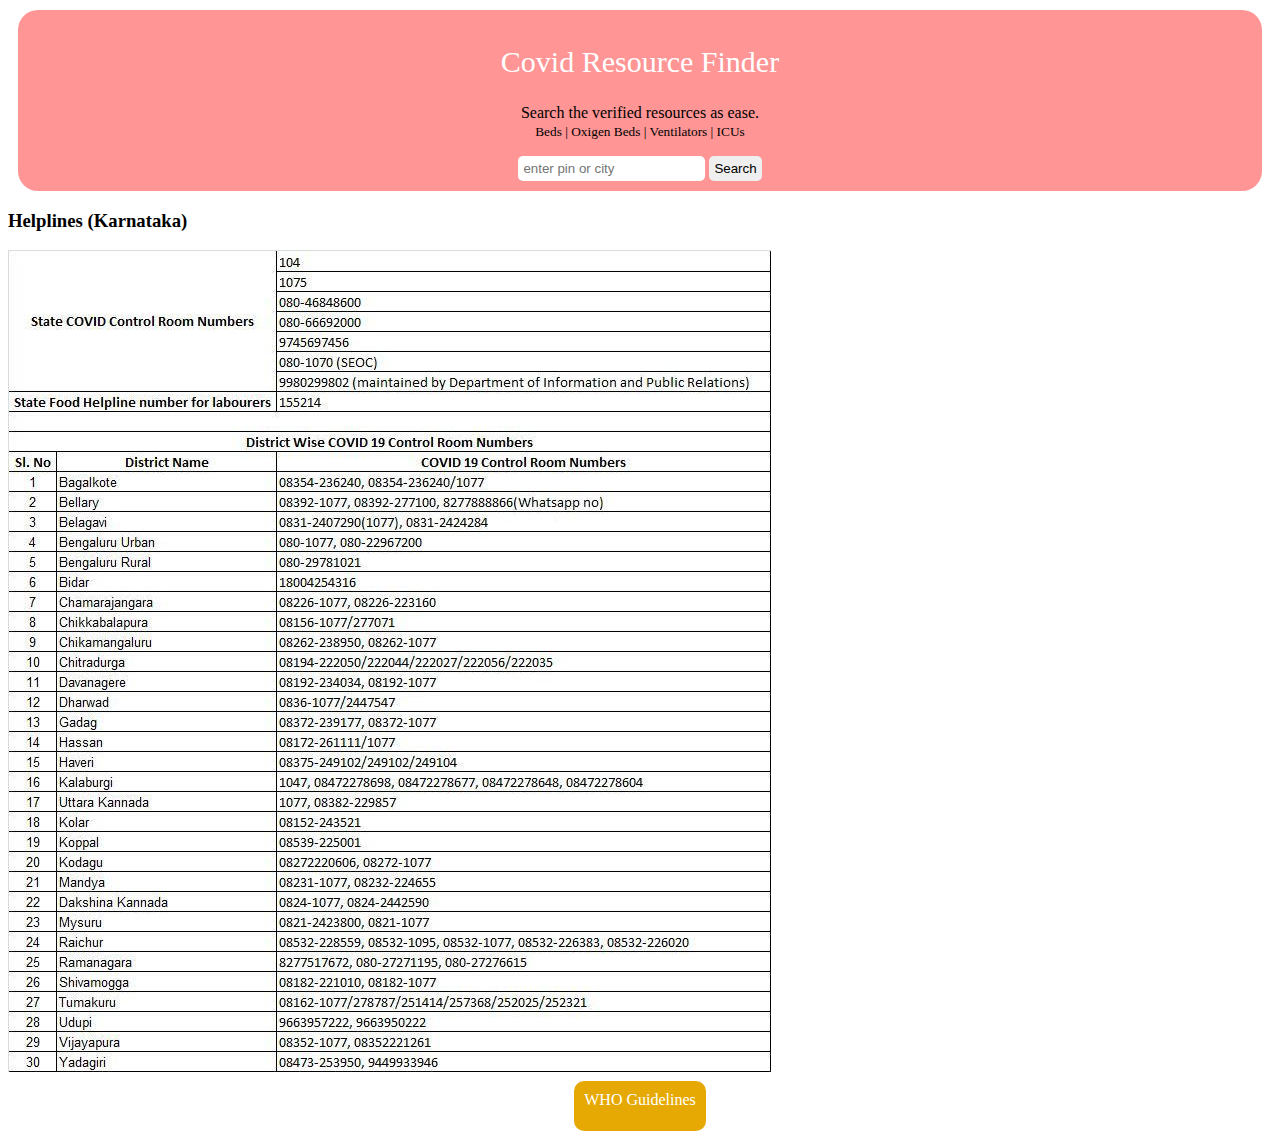
==== helplines.html @ 6f96d233 "Add files via upload" ====
<!DOCTYPE html>
<html lang="en">

<head>
    <meta charset="UTF-8">
    <meta name="viewport" content="width=device-width, initial-scale=1.0">
    <link rel="stylesheet" href="styles.css">
    <script src="script.js"></script>
    <title>Helplines | Covid Resources Finder</title>
</head>

<body>
    <div class="intro">
        <div>
            <h2 style="color: white; font-weight: lighter; font-size: 30px;"><a href="/index.html"> Covid Resource Finder</a></h2>
        </div>
        <div>
            <p>Search the verified resources as ease. <br>
                <small> Beds | Oxigen Beds | Ventilators | ICUs </small></p>
        </div>

        <div>
            <input id="city" type="text" placeholder="Enter PIN or City">
            <button type="submit" onclick="fetchdetails();">Search</button>
        </div>

    </div>
    <div id="display-here">
       
    </div>
    <div>
        <h3>Helplines (Karnataka)</h3>
        <img class="helplines" src="cv.jpeg" alt="">
    </div>
    
        <div class="menu">
            <div class="card">
               <a href="who.html"> WHO Guidelines</a> 
            </div>
        </div>
        


       
        


</body>

</html>
---- styles.css ----
.intro{
    border-radius: 20px;
    margin: 10px;
    background-color: rgb(255, 149, 149);
    text-align: center;
    padding: 10px;
}

button{
    padding: 5px;
    border: 0px;
    border-radius: 5px;
}
input{
    border: 0px;
    padding: 5px;
    border-radius: 5px;
    text-transform: lowercase;

}

.card{
    text-align: center;
   
    margin: auto;
    height: 30px;
    padding: 10px;
   border-radius:10px ;
    width: fit-content;
    background-color: rgb(230, 169, 3);
}
.card a{
    color: white;
    text-decoration: none;

}

.menu{
    display: flex;
    margin: 5px;
    align-items: center;
}

.data-card{
    background-color: rgb(189, 191, 192);
    padding: 10px;
    border-radius: 10px;
    margin: 10px;
    text-align: center;
    
}
.rec-card{
background-color: rgb(255, 251, 0);
border-radius: 5px;
padding: 3px;
}

a{
    color: white;
    text-decoration: none;

}

.imgs{
    width: 100%;
}
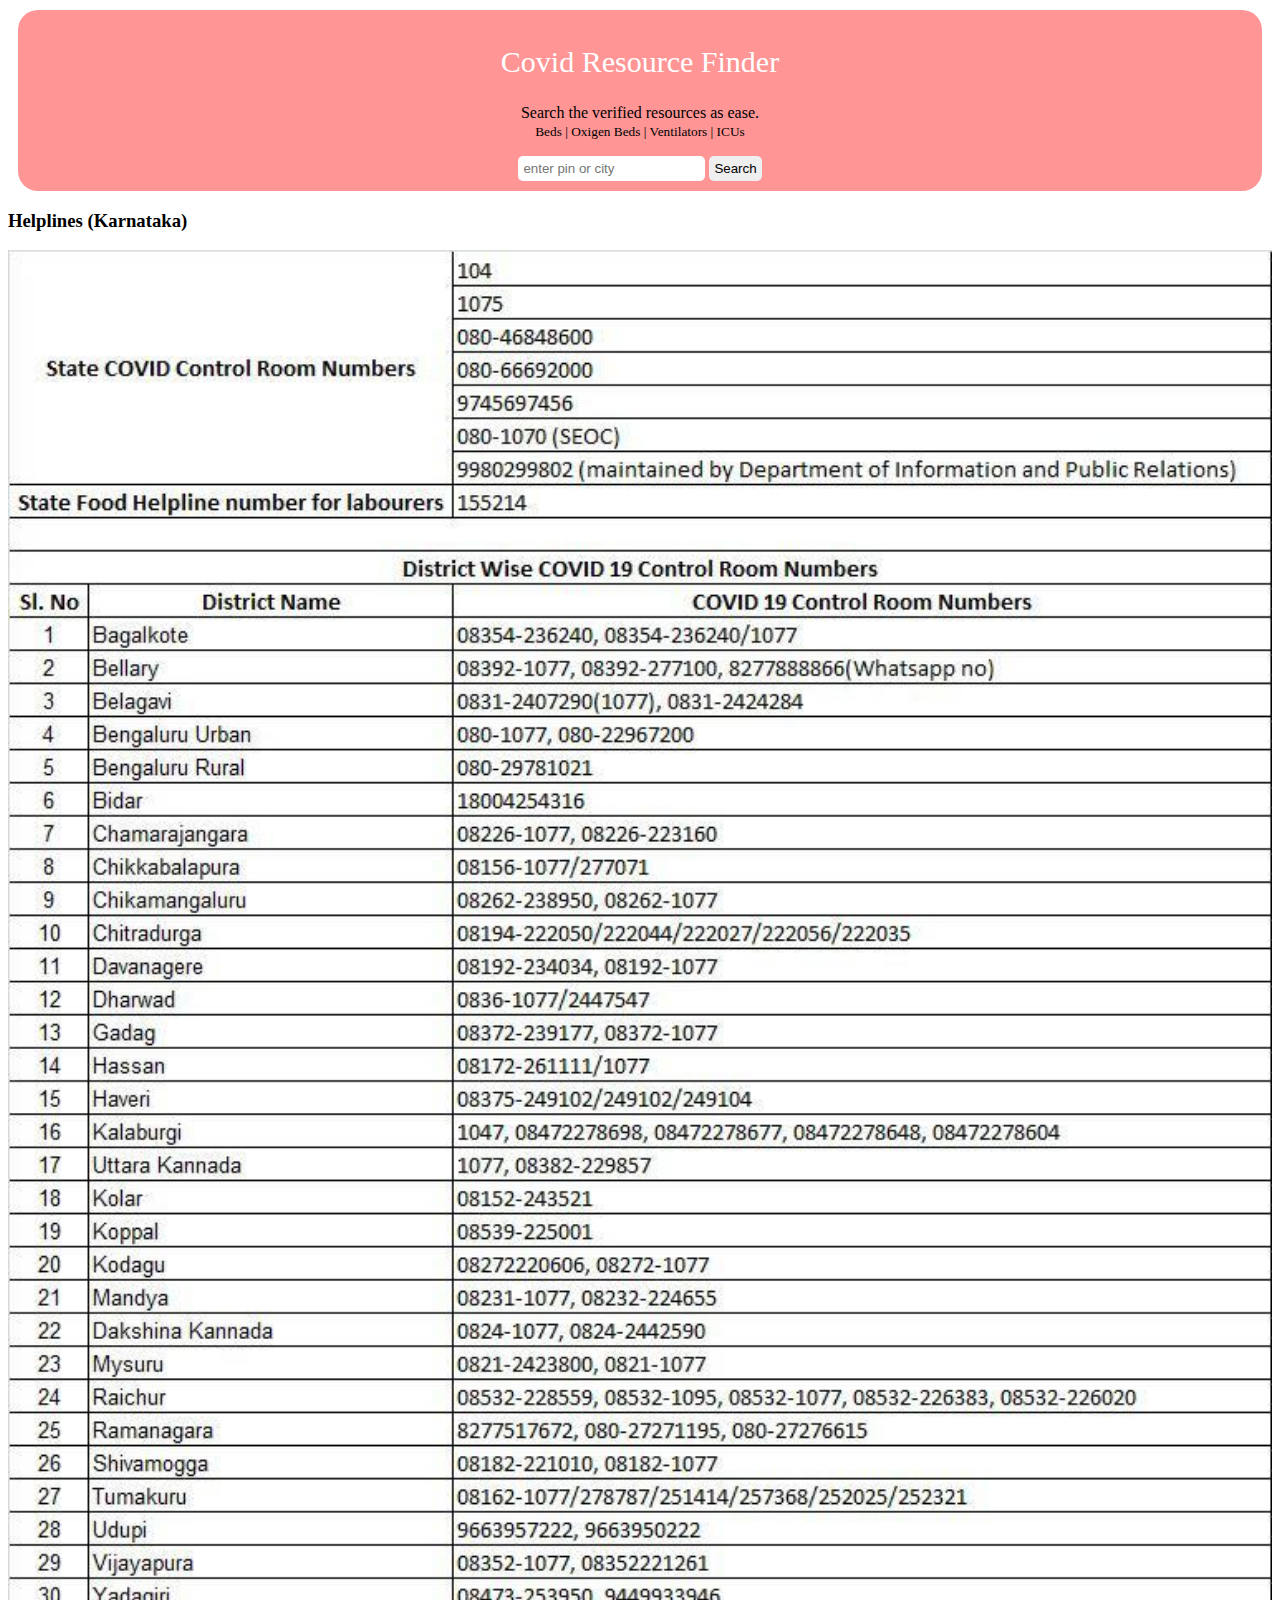
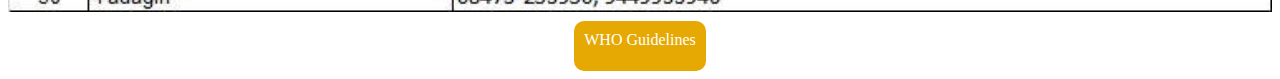
==== commit 2b0dd4f1: "Update helplines.html" ====
--- a/helplines.html
+++ b/helplines.html
@@ -30,7 +30,7 @@
     </div>
     <div>
         <h3>Helplines (Karnataka)</h3>
-        <img class="helplines" src="cv.jpeg" alt="">
+        <img class="imgs" src="cv.jpeg" alt="">
     </div>
     
         <div class="menu">
@@ -47,4 +47,4 @@
 
 </body>
 
-</html>+</html>
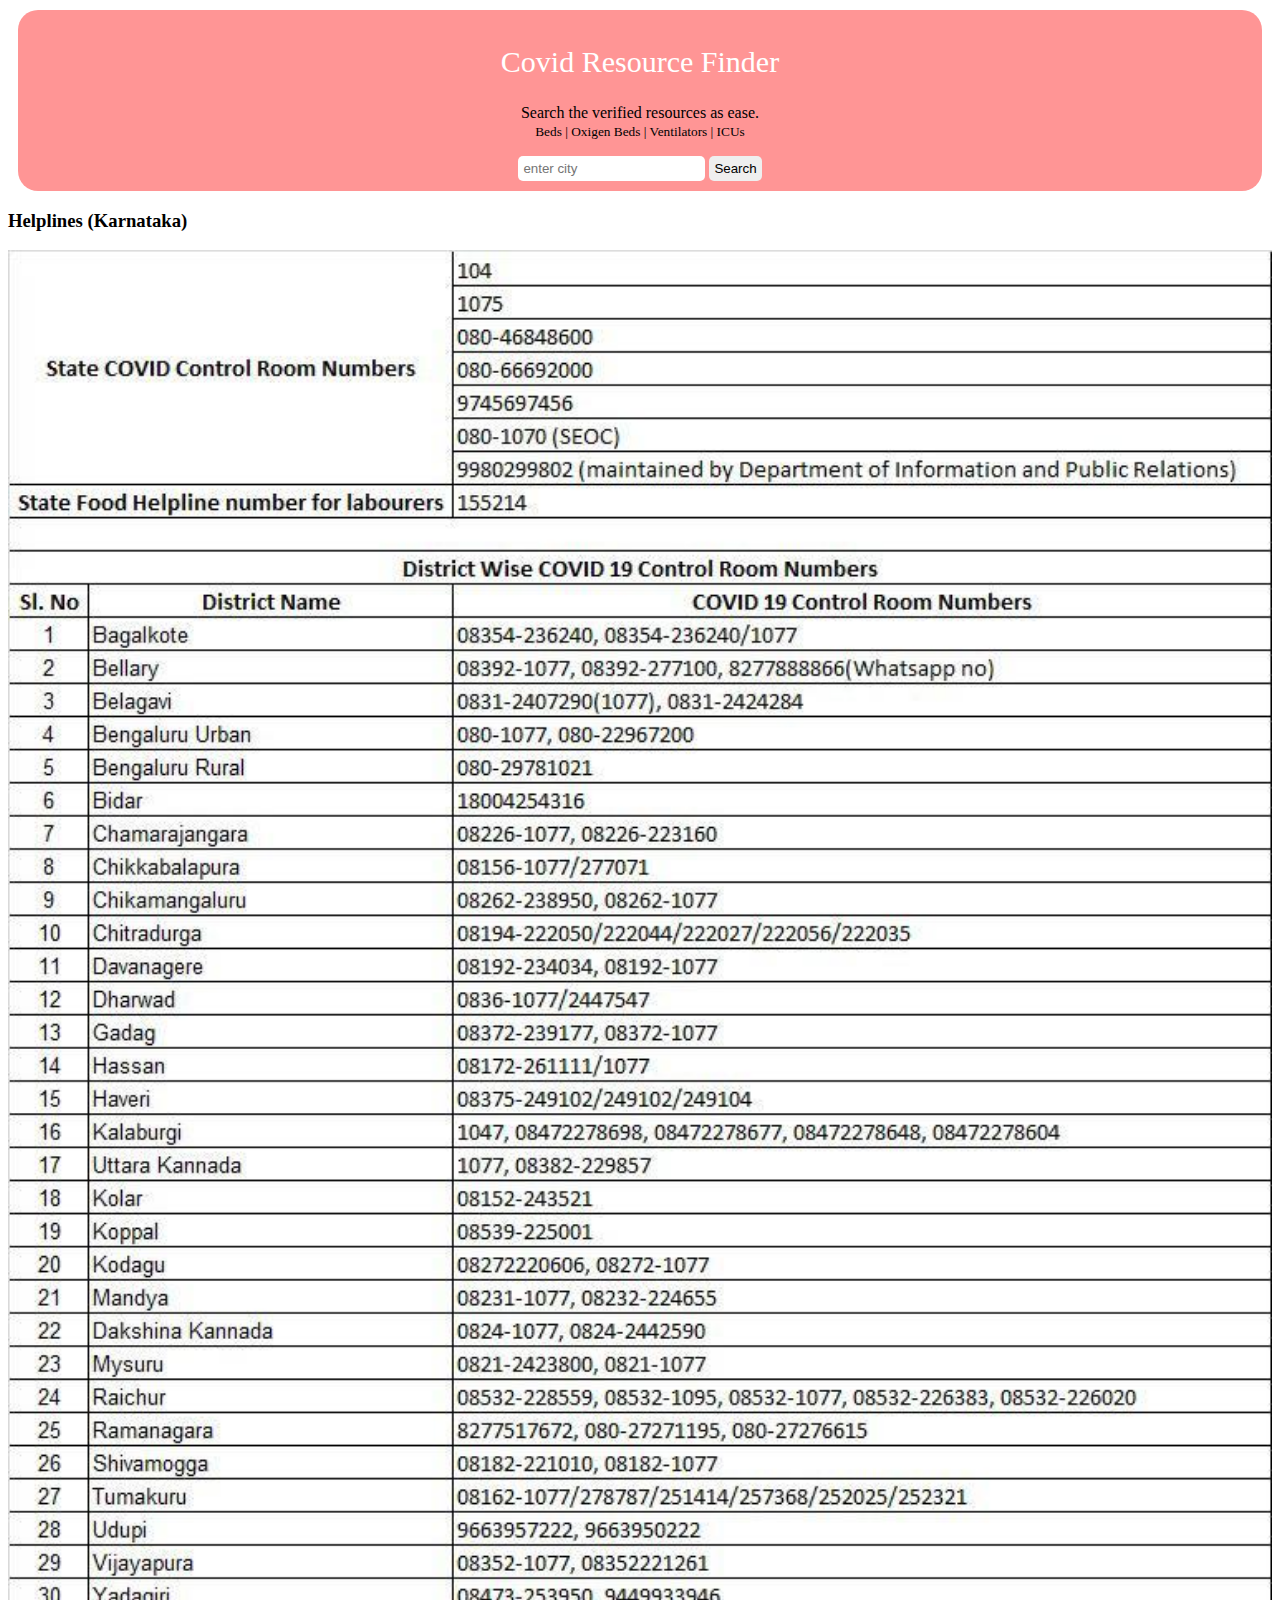
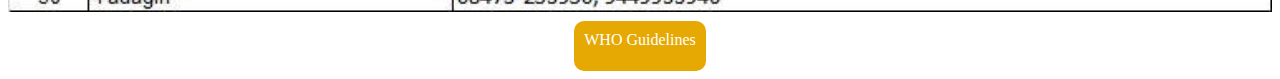
==== commit d0830a4f: "Update helplines.html" ====
--- a/helplines.html
+++ b/helplines.html
@@ -12,7 +12,7 @@
 <body>
     <div class="intro">
         <div>
-            <h2 style="color: white; font-weight: lighter; font-size: 30px;"><a href="/index.html"> Covid Resource Finder</a></h2>
+            <h2 style="color: white; font-weight: lighter; font-size: 30px;"><a href="index.html"> Covid Resource Finder</a></h2>
         </div>
         <div>
             <p>Search the verified resources as ease. <br>
@@ -20,7 +20,7 @@
         </div>
 
         <div>
-            <input id="city" type="text" placeholder="Enter PIN or City">
+            <input id="city" type="text" placeholder="Enter City">
             <button type="submit" onclick="fetchdetails();">Search</button>
         </div>
 
